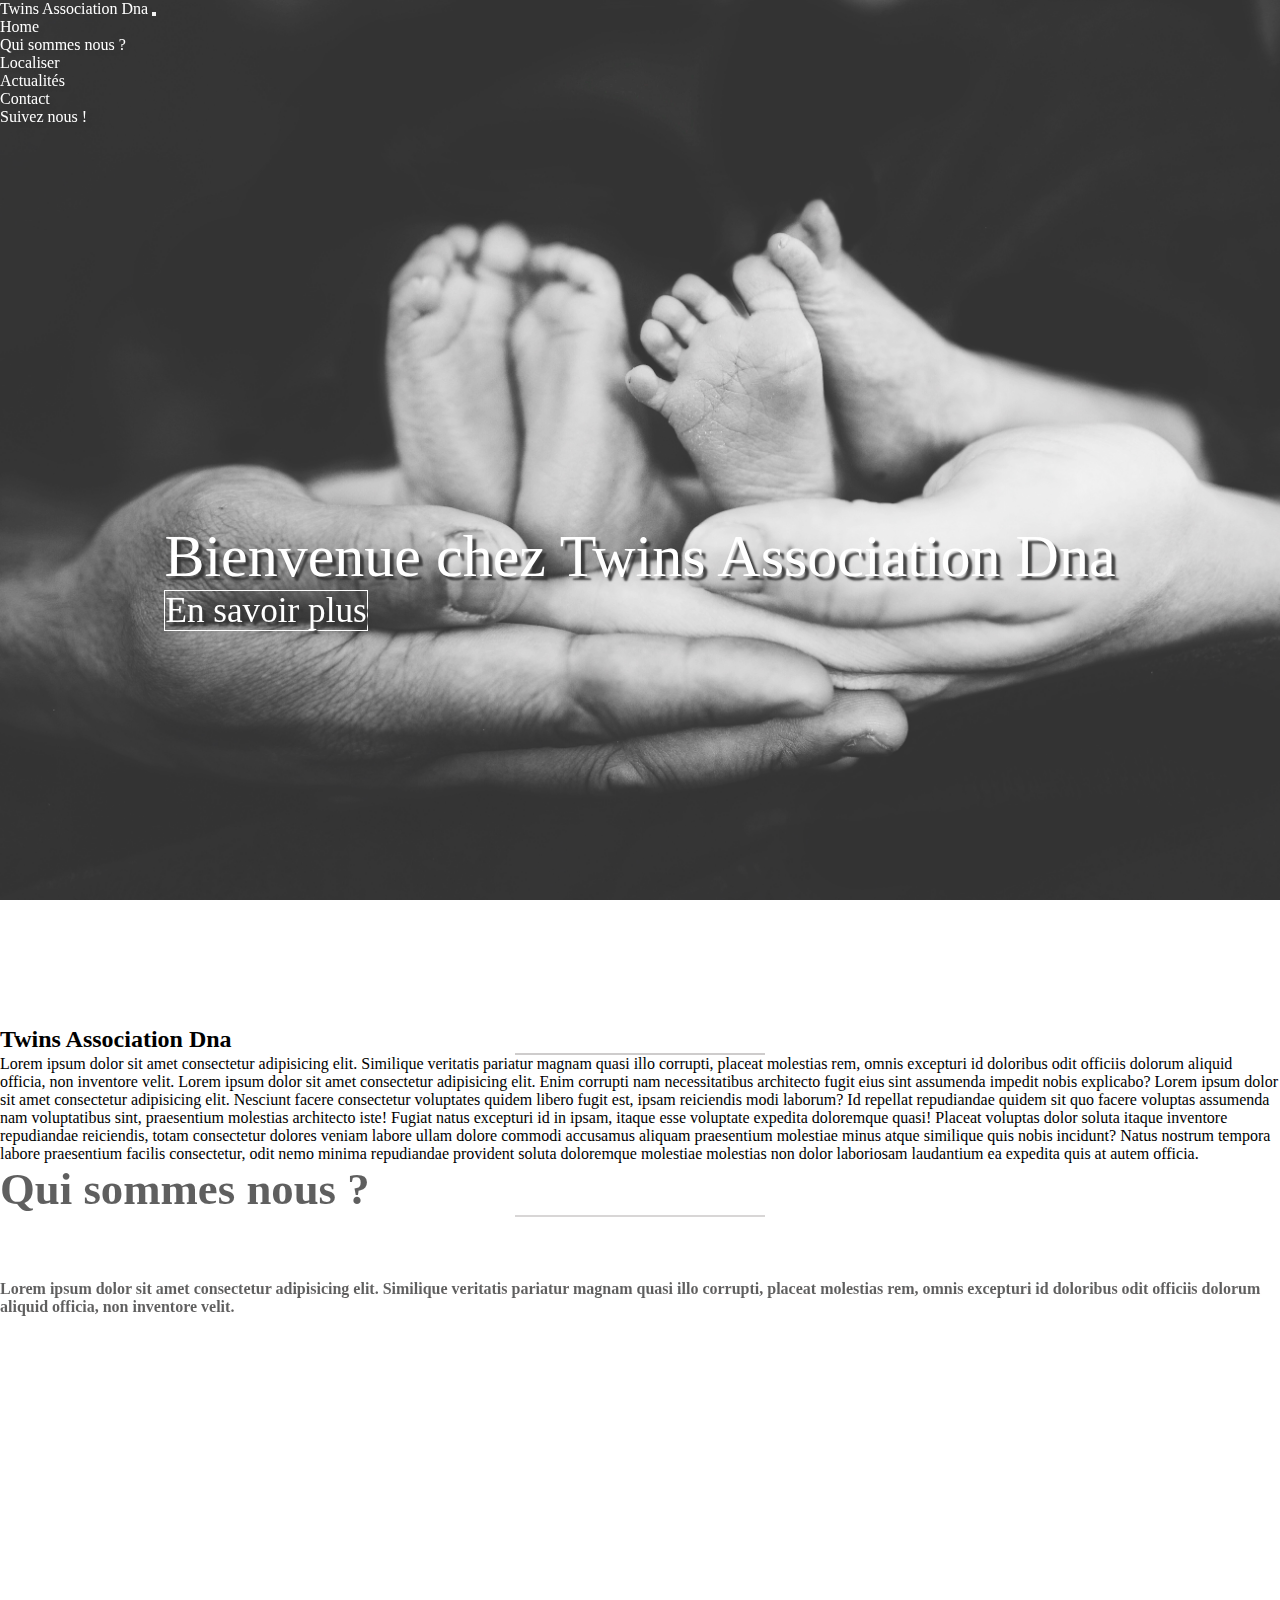
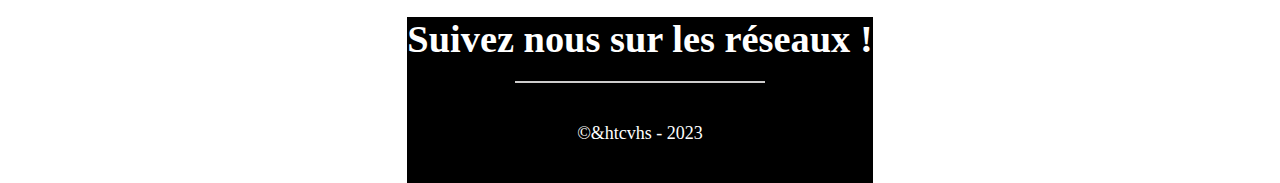
==== index.html @ 30435c7b "Add association logo name" ====
<!DOCTYPE html>
<html lang="fr">

<head>
  <meta charset="UTF-8">
  <meta http-equiv="X-UA-Compatible" content="IE=edge">
  <meta name="viewport" content="width=device-width, initial-scale=1.0">
  <meta name="author" content="Ht">
  <!-- Font awesome CDN-->
  <link rel="stylesheet" href="https://cdnjs.cloudflare.com/ajax/libs/font-awesome/6.3.0/css/all.min.css"
    integrity="sha512-SzlrxWUlpfuzQ+pcUCosxcglQRNAq/DZjVsC0lE40xsADsfeQoEypE+enwcOiGjk/bSuGGKHEyjSoQ1zVisanQ=="
    crossorigin="anonymous" referrerpolicy="no-referrer" />
  <!-- Style -->
  <link rel="stylesheet" href="./assets/css/style.css">
  <!-- bootstrap -->
  <link href="https://cdn.jsdelivr.net/npm/bootstrap@5.0.2/dist/css/bootstrap.min.css" rel="stylesheet"
    integrity="sha384-EVSTQN3/azprG1Anm3QDgpJLIm9Nao0Yz1ztcQTwFspd3yD65VohhpuuCOmLASjC" crossorigin="anonymous">

  <title>Accueil Association</title>

</head>

<body>

  <header>

    <nav class="navbar navbar-expand-lg navbar-light py-3">
      <div class="container-fluid">

        <a href="" class="navbar-brand text-white">Twins Association Dna</a>
        <!-- hamburger -->
        <button class="navbar-toggler" type="button" data-bs-toggle="collapse" data-bs-target="#navb"
          aria-controls="navb" aria-expanded="false" aria-label="Menu de navigation">
          <span class="navbar-toggler-icon bg-white rounded-1">
          </span>
        </button>
        <div class="collapse navbar-collapse justify-content-md-end" id="navb">
          <ul class="navbar-nav">
            <li class="nav-item"><a href="#presentation" class="nav-link text-white active" aria-current="page">Home</a>
            </li>
            <li class="nav-item"><a href="#us" class="nav-link text-white">Qui sommes nous ?</a></li>
            <li class="nav-item"><a href="#locate" class="nav-link text-white">Localiser</a></li>
            <li class="nav-item"><a href="#news" class="nav-link text-white">Actualités</a></li>
            <li class="nav-item"><a href="#contact" class="nav-link text-white">Contact</a></li>
            <li class="nav-item"><a href="#footer" class="nav-link text-white">Suivez nous !</a></li>
          </ul>
        </div>

      </div>
    </nav>
    <!-- welcome part -->
    <div class="container">
      <div class="row justify-content-center">
        <div class="col-sm-6 col-md-8 col-lg-12 py-5">
          <div class="welcome-box">
            <div class="welcome-title text-center">
              <h1>Bienvenue chez Twins Association Dna</h1>
              <!-- TODO: h4 add scrollspy? & assign special class scroll-smooth-->
              <a href="#presentation" class="btn btn-special btn-lg my-4 scroll-smooth">
                <i class="fa-solid fa-dna"></i>
                En savoir plus
              </a>
            </div>
          </div>
        </div>
      </div>
    </div>

  </header>

  <!-- Main part -->
  <main>
    <!-- Presentation part -->
    <section id="presentation">
      <div class="container">
        <div class="row justify-content-center presentation-container">
          <div class="col-lg-12 col-xl-12 col-md-12 text-center">
            <!-- Titre de la présentation -->
            <div class="title py-4">
              <h2>Twins Association Dna</h2>
            </div>
            <!-- Séparateur  -->
            <div class="separateur separateur-center my-2"></div>
            <!-- Texte de la présentation -->
            <div class="presentation-content py-5">
              <!-- TODO: MP.1 insérer text -->
              <p>
                Lorem ipsum dolor sit amet consectetur adipisicing elit. Similique veritatis pariatur
                magnam
                quasi illo corrupti, placeat molestias rem, omnis excepturi id doloribus odit officiis
                dolorum aliquid officia, non inventore velit.
                Lorem ipsum dolor sit amet consectetur adipisicing elit. Enim corrupti nam necessitatibus architecto
                fugit eius sint assumenda impedit nobis explicabo?
                Lorem ipsum dolor sit amet consectetur adipisicing elit. Nesciunt facere consectetur voluptates quidem
                libero fugit est, ipsam reiciendis modi laborum? Id repellat repudiandae quidem sit quo facere voluptas
                assumenda nam voluptatibus sint, praesentium molestias architecto iste! Fugiat natus excepturi id in
                ipsam, itaque esse voluptate expedita doloremque quasi! Placeat voluptas dolor soluta itaque inventore
                repudiandae reiciendis, totam consectetur dolores veniam labore ullam dolore commodi accusamus aliquam
                praesentium molestiae minus atque similique quis nobis incidunt? Natus nostrum tempora labore
                praesentium facilis consectetur, odit nemo minima repudiandae provident soluta doloremque molestiae
                molestias non dolor laboriosam laudantium ea expedita quis at autem officia.
              </p>
            </div>
          </div>
        </div>
      </div>
    </section>

    <!-- Us part -->
    <section id="us">
      <div class="container-fluid us">
        <div class="row">
          <div class="col-lg-12 col-xl-12 col-md-12 text-center">
            <!-- Titre a propos de nous -->
            <div class="title py-4 my-4">
              <h2>Qui sommes nous ?</h2>
            </div>

            <!-- Séparateur -->
            <div class="separateur separateur-center text-white"></div>

            <!-- Us content -->
            <div class="us-content">
              <div class="us-text py-5">
                <!-- TODO: MU.1 insérer text -->
                <p>
                  Lorem ipsum dolor sit amet consectetur adipisicing elit. Similique veritatis pariatur
                  magnam
                  quasi illo corrupti, placeat molestias rem, omnis excepturi id doloribus odit officiis
                  dolorum aliquid officia, non inventore velit.
                </p>
              </div>
              <div class="figure-content">
                <figure>
                  <i class="fa-solid fa-location-dot"></i>
                  <figcaption>
                    <!-- TODO: MU.2 Create page-->
                    <a href="http://" target="_blank" rel="noopener noreferrer">
                      <h3>Ou nous trouver</h3>
                    </a>
                  </figcaption>
                </figure>

                <figure>
                  <i class="fa-solid fa-calendar-days"></i>
                  <figcaption>
                    <!-- TODO: MU.3 Create page-->
                    <a href="http://" target="_blank" rel="noopener noreferrer">
                      <h3>Notre actualité</h3>
                    </a>
                  </figcaption>
                </figure>

                <figure>
                  <i class="fa-solid fa-handshake"></i>
                  <figcaption>
                    <!-- TODO: MU.4 Create page-->
                    <a href="http://" target="_blank" rel="noopener noreferrer">
                      <h3>Adhérer/Contact</h3>
                    </a>
                  </figcaption>
                </figure>
              </div>
            </div>
          </div>
        </div>
      </div>
    </section>

  </main>

  <!-- Footer part -->

  <footer id="footer">
    <div class="container-fluid bg-black">
      <!-- Social part -->
      <div class="social py-4 ">
        <h2>Suivez nous sur les réseaux !</h2>
        <!-- social link -->
        <div class="social-link d-flex justify-content-evenly ">
          <a href="https://fr-fr.facebook.com/" target="_blank" rel="noopener noreferrer">
            <i class="fa-brands fa-facebook"></i>
          </a>
          <a href="https://twitter.com/?lang=fr" target="_blank" rel="noopener noreferrer">
            <i class="fa-brands fa-twitter"></i>
          </a>
          <a href="https://www.instagram.com/" target="_blank" rel="noopener noreferrer">
            <i class="fa-brands fa-instagram"></i>
          </a>
        </div>
      </div>

      <!-- Séparateur -->
      <div class="separateur separateur-center text-white"></div>

      <!-- Conceptor part -->
      <div class="conceptor">
        <h3 class="text-white p-4">
          <a href="http://" target="_blank" rel="noopener noreferrer">
            &copy;&htcvhs - 2023
          </a>

        </h3>
      </div>
    </div>
  </footer>

  <!-- BOOTSTRAP BUNDLE -->
  <script src="https://cdn.jsdelivr.net/npm/bootstrap@5.0.2/dist/js/bootstrap.bundle.min.js"
    integrity="sha384-MrcW6ZMFYlzcLA8Nl+NtUVF0sA7MsXsP1UyJoMp4YLEuNSfAP+JcXn/tWtIaxVXM"
    crossorigin="anonymous"></script>
  <!-- JS -->
  <script src="./assets/js/script.js"></script>
</body>

</html>
---- assets/css/style.css ----
/* reset */
* {
	margin: 0;
	padding: 0;
	box-sizing: border-box;
	list-style: none;
	text-decoration: none;
}
/* global tags */
html {
	scroll-behavior: smooth !important;
}
a {
	text-decoration: none !important;
	color: white !important;
}

/* Control Style  */
#border-CS {
	border: solid red;
}

/* HEADER*/
header {
	background-image: url(/assets/media/bg-header.jpg);
	background-repeat: no-repeat;
	background-attachment: fixed;
	background-position: center;
	background-size: cover;
	filter: opacity(0.8);
	text-shadow: 4px 4px 2px rgba(0, 0, 0, 0.898);
}
.welcome-box {
	display: flex;
	justify-content: center;
	align-items: center;
	min-height: 100vh !important;
}
.welcome-title h1 {
	color: white;
	font-size: 3.75rem;
	font-weight: lighter;
}
/* MAIN */
/* Section Presentation */
.presentation-container {
	width: 100%;
}
/* Section Us */
#us {
	background-image: url('../media/bg-us.jpg');
	background-repeat: no-repeat;
	background-attachment: fixed;
	background-position: center;
	background-size: cover;
	filter: opacity(0.8);
}
.us .title h2 {
	color: rgba(0, 0, 0, 0.784);
	font-size: 2.8rem;
}

/* us icons  */
.us-content {
	display: flex !important;
	flex-direction: column;
	justify-content: space-around !important;
	align-items: center !important;
	min-height: 400px;
	color: white;
}
.us-content p {
	color: rgba(0, 0, 0, 0.784);
	font-weight: 600;
	text-shadow: 2px 2px 1px rgba(255, 254, 254, 0.675);
}
.figure-content {
	display: flex;
	justify-content: space-around;
	align-items: center;
	min-width: 80%;
	flex-wrap: wrap;
	gap: 10px;
	transition: 0.5s;
}
.figure-content figure {
	padding: 10px;
}
.figure-content i {
	font-size: 3rem !important;
	padding: 15px;
	transition: 0.5s;
	cursor: pointer;
}
.figure-content a {
	transition: 0.5s;
}
.figure-content figure:hover,
.figure-content i:hover {
	color: rgba(0, 0, 0, 0.784) !important;
	box-shadow: 4px 4px 2px rgba(246, 242, 242, 0.898);
	text-shadow: -4px 4px 2px rgba(246, 242, 242, 0.898);
	font-weight: 600;
	border-radius: 10px;
}
.figure-content i:hover {
	box-shadow: -4px 4px 2px rgba(246, 242, 242, 0.898);
}
.figure-content figcaption a:hover {
	color: rgba(0, 0, 0, 0.784) !important;
}
.figure-content h3 {
	font-size: 2rem;
	font-weight: lighter;
}

/* Footer */
#footer {
	display: flex !important;
	align-items: center !important;
	justify-content: center !important;
	text-align: center;
}
.social h2 {
	font-size: 2.4rem;
	color: white;
	margin-bottom: 20px;
}
.social i {
	font-size: 1.8rem;
	color: white;
}
.social i:hover {
	border: white solid 1px;
	border-radius: 50%;
	padding: 8px;
	box-shadow: 2px 2px 2px 0px #fff, inset 2px 2px 8px 0px #fff, 5px 4px 7px 3px rgba(255, 255, 255, 0.33);
}
.conceptor {
	height: 100px !important;
	display: flex !important;
	align-items: center !important;
	justify-content: center !important;
}

.conceptor h3 {
	font-size: large;
	font-weight: lighter;
	cursor: pointer;
}

/* Spécial éléments*/
.btn-special {
	background: #ffffff00;
	color: white !important;
	font-size: 2.2rem;
	border: white solid 1px !important;
	min-width: 280px !important;
	transition: 0.5s;
}
.btn-special:hover {
	color: black !important;
	text-shadow: 4px 4px 2px rgba(246, 242, 242, 0.898);
	box-shadow: 4px 4px 2px rgba(246, 242, 242, 0.898);
	border: rgba(80, 80, 80, 0.847) solid 2px !important;
	background-color: rgba(0, 0, 0, 0.51);
	font-size: 2.3rem;
	min-width: 350px;
}
.btn-special:focus {
	outline: none;
}
.separateur {
	max-width: 250px;
	border: solid rgb(206, 204, 204) 0.5px;
}
.separateur-center {
	margin: auto;
}
.bg-black {
	background: black !important;
}
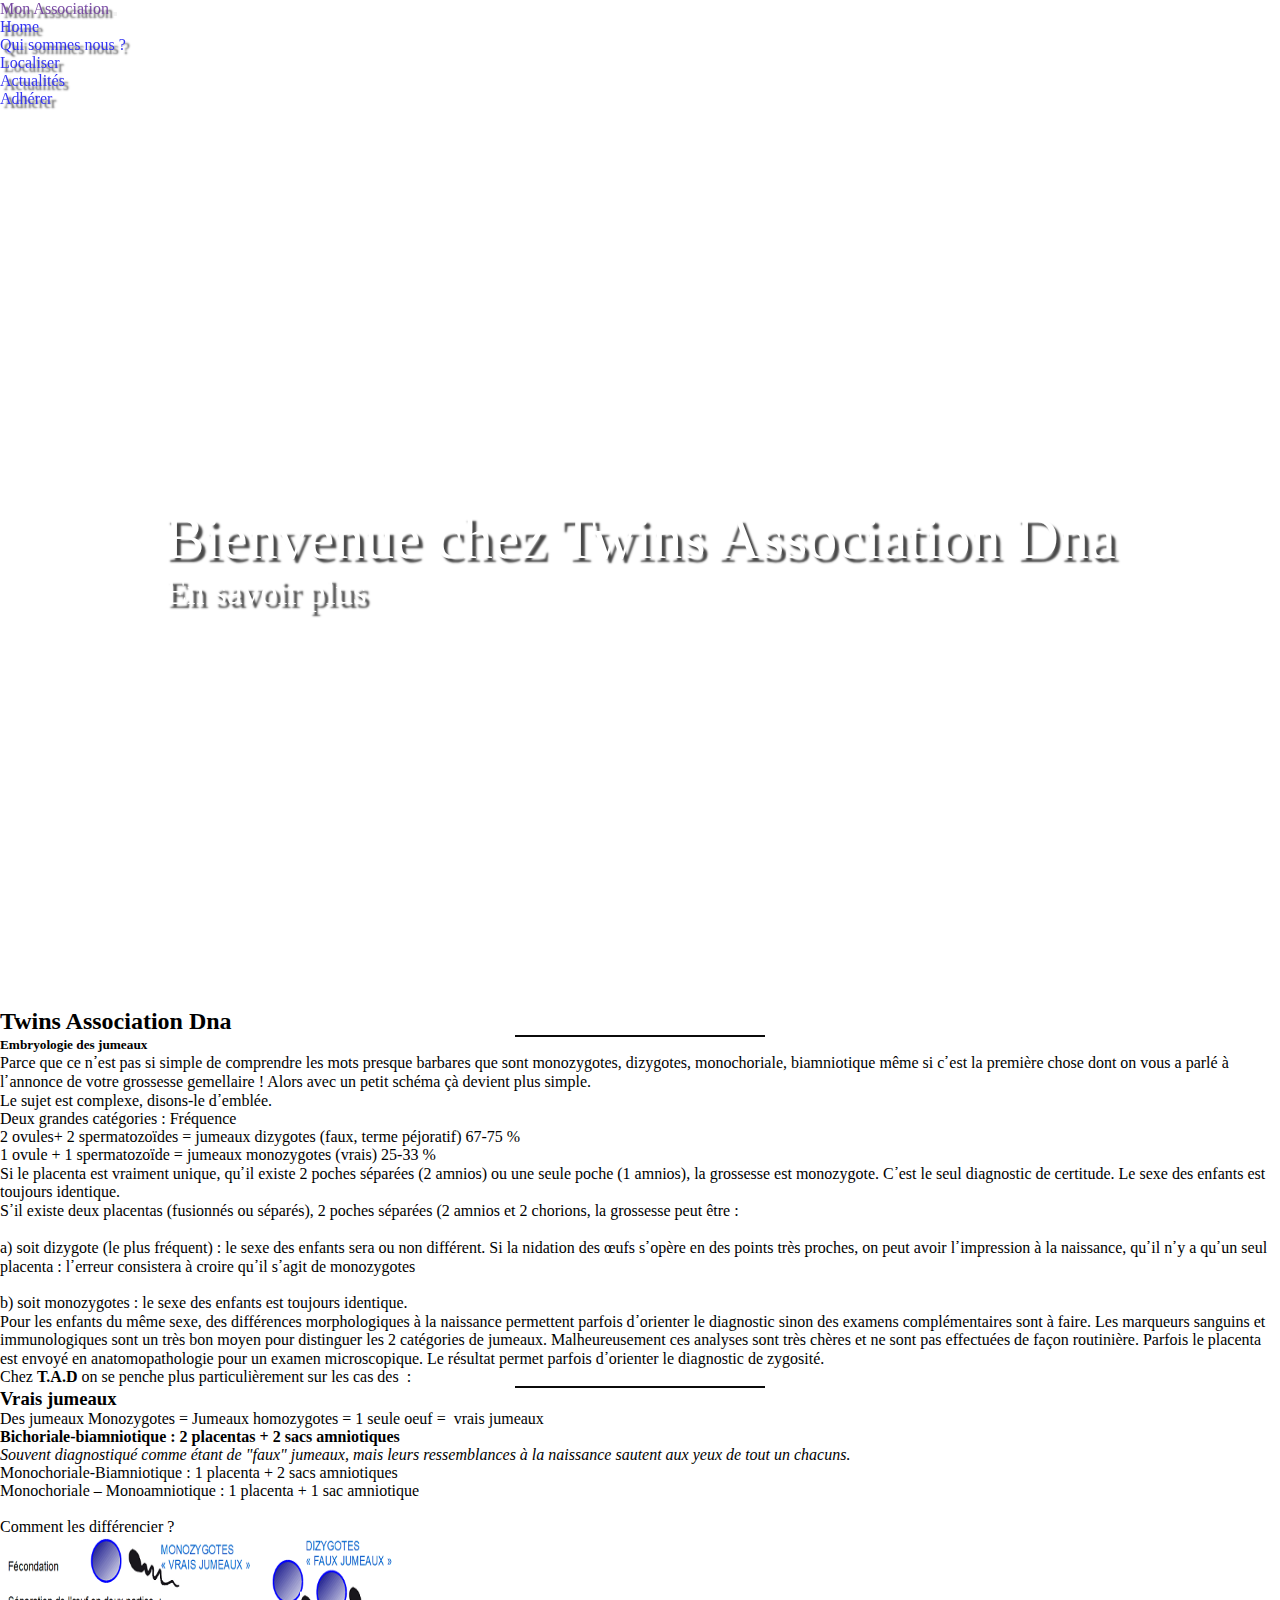
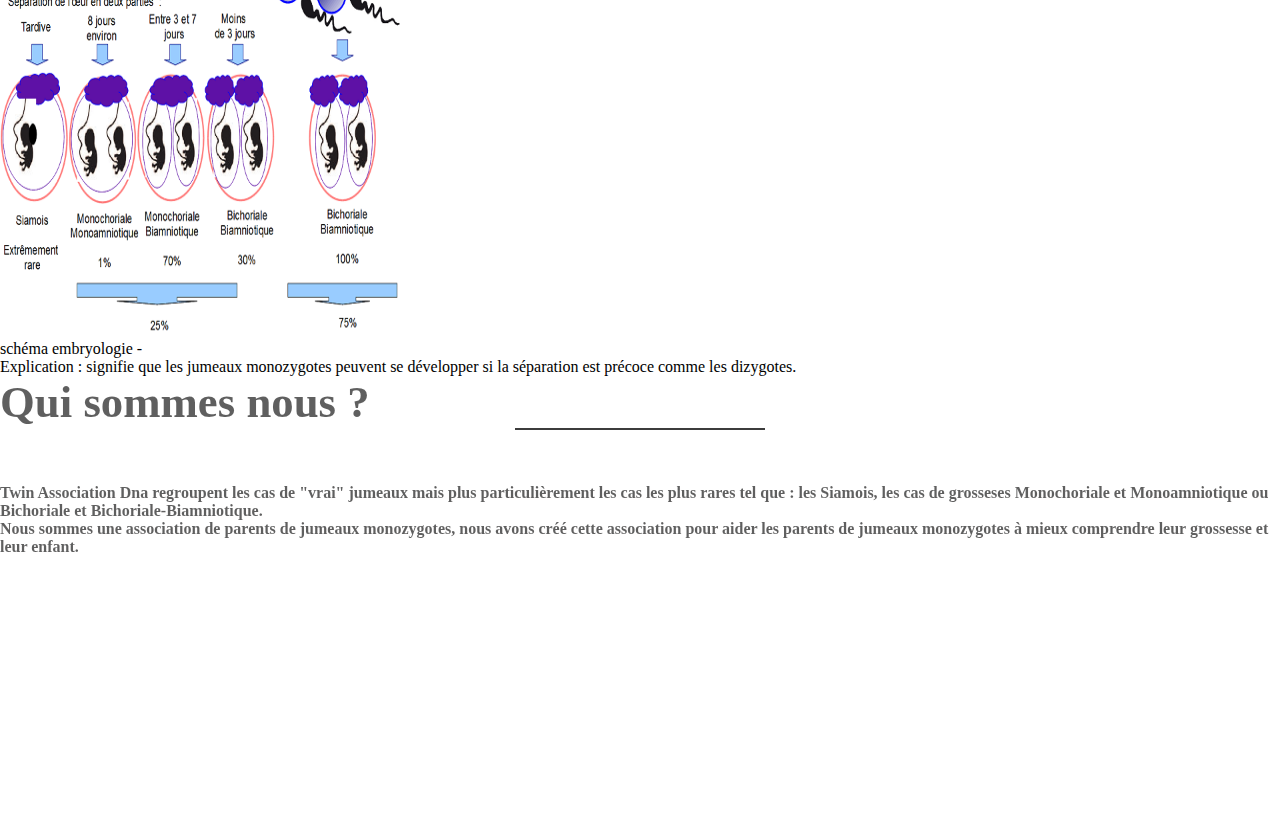
==== commit 22840fec: "Add text & modify the hover effects" ====
--- a/index.html
+++ b/index.html
@@ -27,22 +27,22 @@
     <nav class="navbar navbar-expand-lg navbar-light py-3">
       <div class="container-fluid">
 
-        <a href="" class="navbar-brand text-white">Twins Association Dna</a>
+        <a href="" class="navbar-brand text-white">Mon Association</a>
         <!-- hamburger -->
         <button class="navbar-toggler" type="button" data-bs-toggle="collapse" data-bs-target="#navb"
           aria-controls="navb" aria-expanded="false" aria-label="Menu de navigation">
-          <span class="navbar-toggler-icon bg-white rounded-1">
+          <span class="navbar-toggler-icon ">
           </span>
         </button>
         <div class="collapse navbar-collapse justify-content-md-end" id="navb">
           <ul class="navbar-nav">
-            <li class="nav-item"><a href="#presentation" class="nav-link text-white active" aria-current="page">Home</a>
+            <li class="nav-item"><a href="#en-savoir-plus" class="nav-link text-white active"
+                aria-current="page">Home</a>
             </li>
             <li class="nav-item"><a href="#us" class="nav-link text-white">Qui sommes nous ?</a></li>
             <li class="nav-item"><a href="#locate" class="nav-link text-white">Localiser</a></li>
             <li class="nav-item"><a href="#news" class="nav-link text-white">Actualités</a></li>
-            <li class="nav-item"><a href="#contact" class="nav-link text-white">Contact</a></li>
-            <li class="nav-item"><a href="#footer" class="nav-link text-white">Suivez nous !</a></li>
+            <li class="nav-item"><a href="#contact" class="nav-link text-white">Adhérer</a></li>
           </ul>
         </div>
 
@@ -72,9 +72,9 @@
   <main>
     <!-- Presentation part -->
     <section id="presentation">
-      <div class="container">
-        <div class="row justify-content-center presentation-container">
-          <div class="col-lg-12 col-xl-12 col-md-12 text-center">
+      <div class="container" id="en-savoir-plus">
+        <div class="row justify-content-center">
+          <div class="col-lg-12 col-sm-6 col-md-8 py-5 text-center">
             <!-- Titre de la présentation -->
             <div class="title py-4">
               <h2>Twins Association Dna</h2>
@@ -84,22 +84,71 @@
             <!-- Texte de la présentation -->
             <div class="presentation-content py-5">
               <!-- TODO: MP.1 insérer text -->
-              <p>
-                Lorem ipsum dolor sit amet consectetur adipisicing elit. Similique veritatis pariatur
-                magnam
-                quasi illo corrupti, placeat molestias rem, omnis excepturi id doloribus odit officiis
-                dolorum aliquid officia, non inventore velit.
-                Lorem ipsum dolor sit amet consectetur adipisicing elit. Enim corrupti nam necessitatibus architecto
-                fugit eius sint assumenda impedit nobis explicabo?
-                Lorem ipsum dolor sit amet consectetur adipisicing elit. Nesciunt facere consectetur voluptates quidem
-                libero fugit est, ipsam reiciendis modi laborum? Id repellat repudiandae quidem sit quo facere voluptas
-                assumenda nam voluptatibus sint, praesentium molestias architecto iste! Fugiat natus excepturi id in
-                ipsam, itaque esse voluptate expedita doloremque quasi! Placeat voluptas dolor soluta itaque inventore
-                repudiandae reiciendis, totam consectetur dolores veniam labore ullam dolore commodi accusamus aliquam
-                praesentium molestiae minus atque similique quis nobis incidunt? Natus nostrum tempora labore
-                praesentium facilis consectetur, odit nemo minima repudiandae provident soluta doloremque molestiae
-                molestias non dolor laboriosam laudantium ea expedita quis at autem officia.
-              </p>
+              <div class="cartouche">
+                <h5>Embryologie des jumeaux
+                </h5>
+
+                <p>Parce que ce n&#2036;est pas si simple de comprendre les mots presque barbares que sont monozygotes,
+                  dizygotes, monochoriale, biamniotique même si c&#2036;est la première chose dont on vous a parlé à
+                  l&#2036;annonce
+                  de votre grossesse gemellaire ! Alors avec un petit schéma çà devient plus simple.</p>
+                <p>Le sujet est complexe, disons-le d&#2036;emblée.</p>
+
+                <p>Deux grandes catégories&nbsp;: Fréquence</p>
+
+                <p>2 ovules+ 2 spermatozoïdes = jumeaux dizygotes (faux, terme péjoratif) 67-75&nbsp;%</p>
+
+                <p>1 ovule + 1 spermatozoïde = jumeaux monozygotes (vrais) 25-33&nbsp;%</p>
+                <p>Si le placenta est vraiment unique, qu&#2036;il existe 2 poches séparées (2 amnios) ou une seule
+                  poche (1
+                  amnios), la grossesse est monozygote. C&#2036;est le seul diagnostic de certitude. Le sexe des enfants
+                  est
+                  toujours identique. <br>
+                  S&#2036;il existe deux placentas (fusionnés ou séparés), 2 poches séparées (2 amnios et 2 chorions, la
+                  grossesse peut être&nbsp;:</p>
+                <br>
+                <p>a) soit dizygote (le plus fréquent)&nbsp;: le sexe des enfants sera ou non différent. Si la nidation
+                  des œufs s&#2036;opère en des points très proches, on peut avoir l&#2036;impression à la naissance,
+                  qu&#2036;il n&#2036;y a
+                  qu&#2036;un seul placenta&nbsp;: l&#2036;erreur consistera à croire qu&#2036;il s&#2036;agit de
+                  monozygotes </p>
+                <br>
+                <p>b) soit monozygotes&nbsp;: le sexe des enfants est toujours identique.</p>
+
+                <p>Pour les enfants du même sexe, des différences morphologiques à la naissance permettent parfois
+                  d&#2036;orienter le diagnostic sinon des examens complémentaires sont à faire. Les marqueurs sanguins
+                  et
+                  immunologiques sont un très bon moyen pour distinguer les 2 catégories de jumeaux. Malheureusement ces
+                  analyses sont très chères et ne sont pas effectuées de façon routinière. Parfois le placenta est
+                  envoyé en anatomopathologie pour un examen microscopique. Le résultat permet parfois d&#2036;orienter
+                  le
+                  diagnostic de zygosité.</p>
+                <p>Chez <strong>T.A.D</strong> on se penche plus particulièrement sur les cas des &nbsp;:</p>
+                <!-- Séparateur  -->
+                <div class="separateur separateur-center my-2"></div>
+                <h3>Vrais jumeaux</h3>
+                <span>Des jumeaux Monozygotes = Jumeaux homozygotes = 1 seule oeuf =&nbsp; vrais jumeaux</span>
+                <ul>
+                  <li>
+                    <strong>Bichoriale-biamniotique : 2 placentas + 2 sacs amniotiques</strong>
+                    <br>
+                    <i>Souvent diagnostiqué comme étant de "faux" jumeaux, mais leurs ressemblances à la naissance
+                      sautent
+                      aux yeux de tout un chacuns.</i>
+                  </li>
+                  <li>Monochoriale-Biamniotique : 1 placenta + 2 sacs amniotiques</li>
+                  <li>Monochoriale – Monoamniotique : 1 placenta + 1 sac amniotique</li>
+                </ul>
+                <br>
+
+                <p>Comment les différencier&nbsp;?</p>
+
+                <a href="IMG/jpg/schema.jpg" type="image/jpeg" title="JPEG - 94.5 ko - schéma embryologie"><img
+                    src="./assets/media/shémaZygocité.png.crdownload" width="400" height="400"
+                    alt="schéma fécondation et jumeaux" class="spip_logos"></a><br>
+                schéma embryologie - <p>Explication&nbsp;: signifie que les jumeaux
+                  monozygotes peuvent se développer si la séparation est précoce comme les dizygotes.</p>
+              </div>
             </div>
           </div>
         </div>
@@ -124,11 +173,14 @@
               <div class="us-text py-5">
                 <!-- TODO: MU.1 insérer text -->
                 <p>
-                  Lorem ipsum dolor sit amet consectetur adipisicing elit. Similique veritatis pariatur
-                  magnam
-                  quasi illo corrupti, placeat molestias rem, omnis excepturi id doloribus odit officiis
-                  dolorum aliquid officia, non inventore velit.
+                  <strong>Twin Association Dna</strong> regroupent les cas de "vrai" jumeaux mais plus particulièrement
+                  les cas les plus rares tel que : les Siamois, les cas de grosseses Monochoriale et Monoamniotique ou
+                  <strong>Bichoriale et Bichoriale-Biamniotique</strong>.
                 </p>
+                <p>
+                  Nous sommes une association de parents de jumeaux monozygotes, nous avons créé cette association
+                  pour
+                  aider les parents de jumeaux monozygotes à mieux comprendre leur grossesse et leur enfant.</p>
               </div>
               <div class="figure-content">
                 <figure>
@@ -156,7 +208,7 @@
                   <figcaption>
                     <!-- TODO: MU.4 Create page-->
                     <a href="http://" target="_blank" rel="noopener noreferrer">
-                      <h3>Adhérer/Contact</h3>
+                      <h3>Adhérer</h3>
                     </a>
                   </figcaption>
                 </figure>
@@ -168,42 +220,6 @@
     </section>
 
   </main>
-
-  <!-- Footer part -->
-
-  <footer id="footer">
-    <div class="container-fluid bg-black">
-      <!-- Social part -->
-      <div class="social py-4 ">
-        <h2>Suivez nous sur les réseaux !</h2>
-        <!-- social link -->
-        <div class="social-link d-flex justify-content-evenly ">
-          <a href="https://fr-fr.facebook.com/" target="_blank" rel="noopener noreferrer">
-            <i class="fa-brands fa-facebook"></i>
-          </a>
-          <a href="https://twitter.com/?lang=fr" target="_blank" rel="noopener noreferrer">
-            <i class="fa-brands fa-twitter"></i>
-          </a>
-          <a href="https://www.instagram.com/" target="_blank" rel="noopener noreferrer">
-            <i class="fa-brands fa-instagram"></i>
-          </a>
-        </div>
-      </div>
-
-      <!-- Séparateur -->
-      <div class="separateur separateur-center text-white"></div>
-
-      <!-- Conceptor part -->
-      <div class="conceptor">
-        <h3 class="text-white p-4">
-          <a href="http://" target="_blank" rel="noopener noreferrer">
-            &copy;&htcvhs - 2023
-          </a>
-
-        </h3>
-      </div>
-    </div>
-  </footer>
 
   <!-- BOOTSTRAP BUNDLE -->
   <script src="https://cdn.jsdelivr.net/npm/bootstrap@5.0.2/dist/js/bootstrap.bundle.min.js"
--- a/assets/css/style.css
+++ b/assets/css/style.css
@@ -9,10 +9,6 @@
 /* global tags */
 html {
 	scroll-behavior: smooth !important;
-}
-a {
-	text-decoration: none !important;
-	color: white !important;
 }
 
 /* Control Style  */
@@ -41,11 +37,35 @@
 	font-size: 3.75rem;
 	font-weight: lighter;
 }
-/* MAIN */
-/* Section Presentation */
-.presentation-container {
-	width: 100%;
+.btn-special {
+	background: #ffffff00;
+	color: white !important;
+	font-size: 2.2rem;
+	border: white solid 1px !important;
+	min-width: 280px !important;
+	transition: 0.5s;
 }
+.btn-special:hover {
+	color: black !important;
+	text-shadow: 4px 4px 2px rgba(246, 242, 242, 0.898);
+	box-shadow: 4px 4px 2px rgba(246, 242, 242, 0.898);
+	border: rgba(80, 80, 80, 0.847) solid 2px !important;
+	background-color: rgba(0, 0, 0, 0.51);
+	font-size: 2.3rem;
+	min-width: 350px;
+}
+.btn-special:focus {
+	outline: none;
+}
+.separateur {
+	max-width: 250px;
+	border: solid rgb(11, 11, 11) 0.5px;
+}
+
+.separateur-center {
+	margin: auto;
+}
+
 /* Section Us */
 #us {
 	background-image: url('../media/bg-us.jpg');
@@ -60,7 +80,7 @@
 	font-size: 2.8rem;
 }
 
-/* us icons  */
+/* us icones  */
 .us-content {
 	display: flex !important;
 	flex-direction: column;
@@ -93,6 +113,8 @@
 	cursor: pointer;
 }
 .figure-content a {
+	text-decoration: none;
+	color: white;
 	transition: 0.5s;
 }
 .figure-content figure:hover,
@@ -113,70 +135,3 @@
 	font-size: 2rem;
 	font-weight: lighter;
 }
-
-/* Footer */
-#footer {
-	display: flex !important;
-	align-items: center !important;
-	justify-content: center !important;
-	text-align: center;
-}
-.social h2 {
-	font-size: 2.4rem;
-	color: white;
-	margin-bottom: 20px;
-}
-.social i {
-	font-size: 1.8rem;
-	color: white;
-}
-.social i:hover {
-	border: white solid 1px;
-	border-radius: 50%;
-	padding: 8px;
-	box-shadow: 2px 2px 2px 0px #fff, inset 2px 2px 8px 0px #fff, 5px 4px 7px 3px rgba(255, 255, 255, 0.33);
-}
-.conceptor {
-	height: 100px !important;
-	display: flex !important;
-	align-items: center !important;
-	justify-content: center !important;
-}
-
-.conceptor h3 {
-	font-size: large;
-	font-weight: lighter;
-	cursor: pointer;
-}
-
-/* Spécial éléments*/
-.btn-special {
-	background: #ffffff00;
-	color: white !important;
-	font-size: 2.2rem;
-	border: white solid 1px !important;
-	min-width: 280px !important;
-	transition: 0.5s;
-}
-.btn-special:hover {
-	color: black !important;
-	text-shadow: 4px 4px 2px rgba(246, 242, 242, 0.898);
-	box-shadow: 4px 4px 2px rgba(246, 242, 242, 0.898);
-	border: rgba(80, 80, 80, 0.847) solid 2px !important;
-	background-color: rgba(0, 0, 0, 0.51);
-	font-size: 2.3rem;
-	min-width: 350px;
-}
-.btn-special:focus {
-	outline: none;
-}
-.separateur {
-	max-width: 250px;
-	border: solid rgb(206, 204, 204) 0.5px;
-}
-.separateur-center {
-	margin: auto;
-}
-.bg-black {
-	background: black !important;
-}
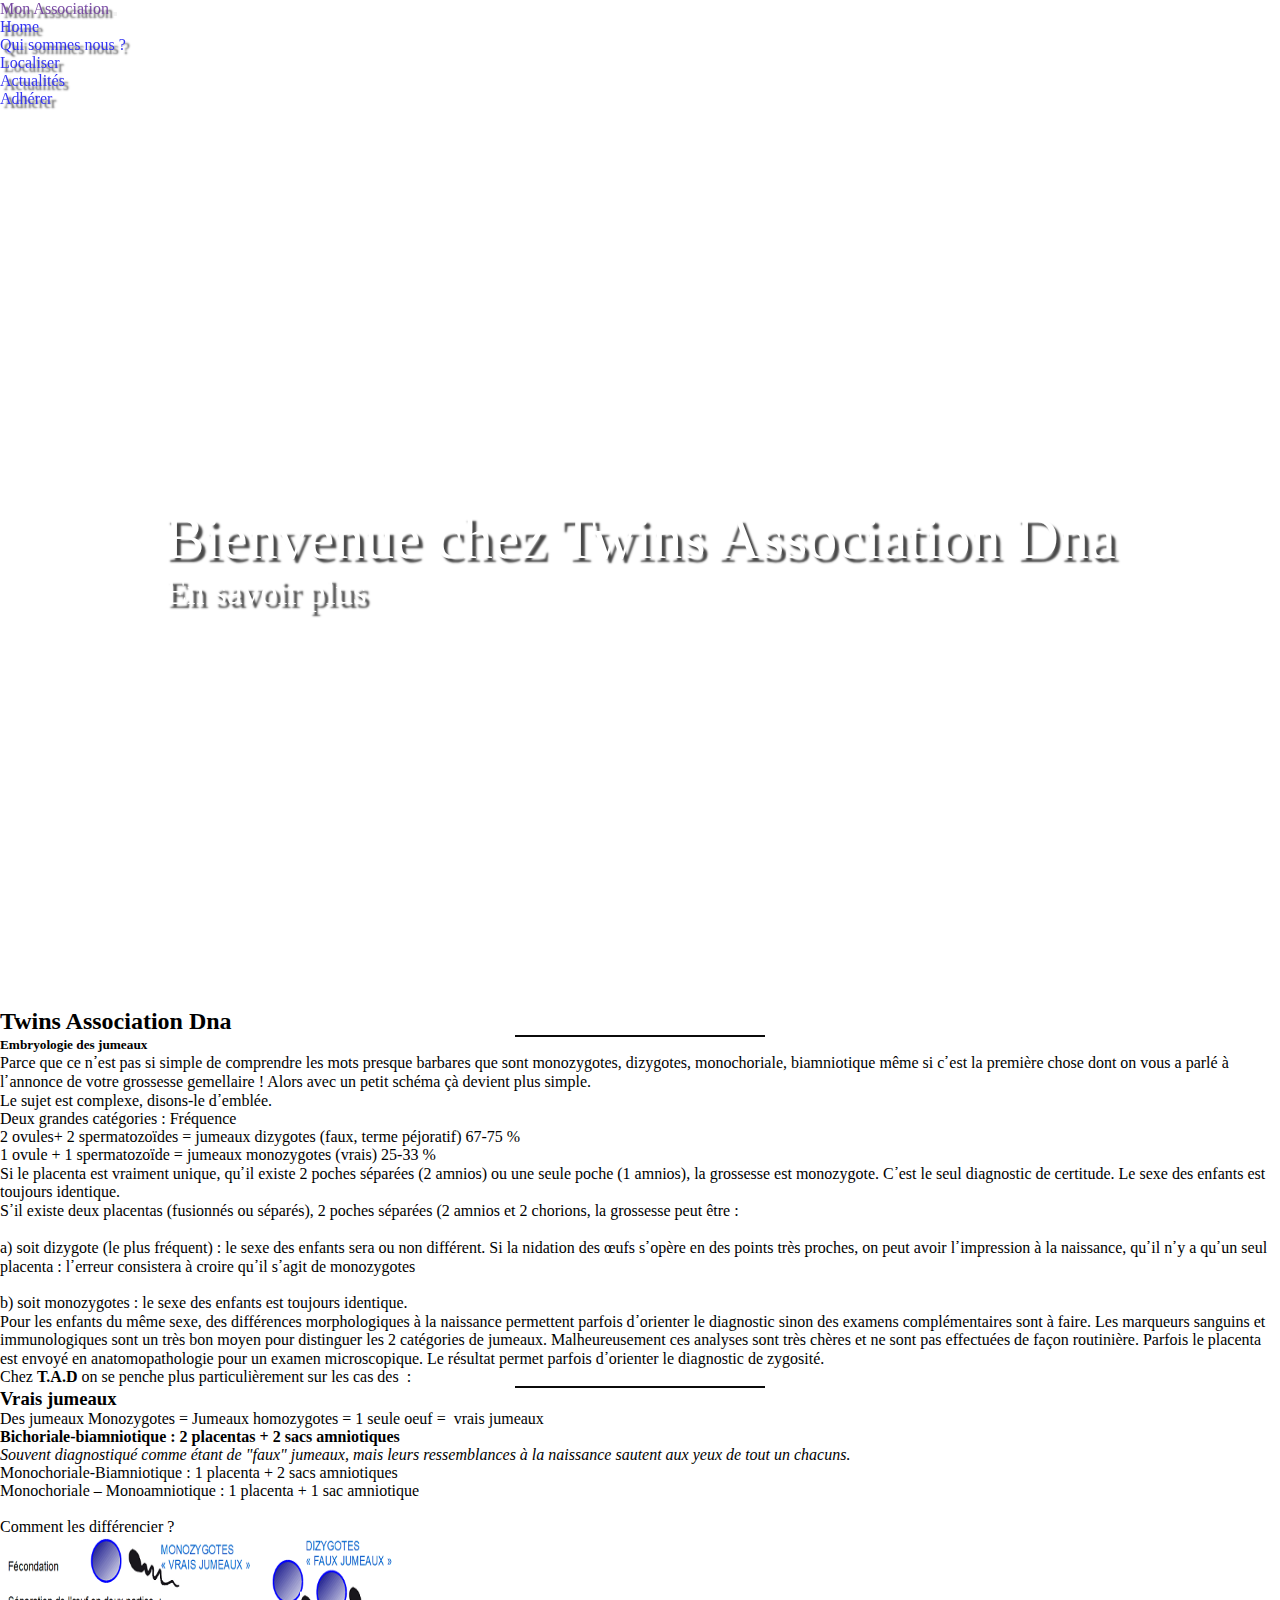
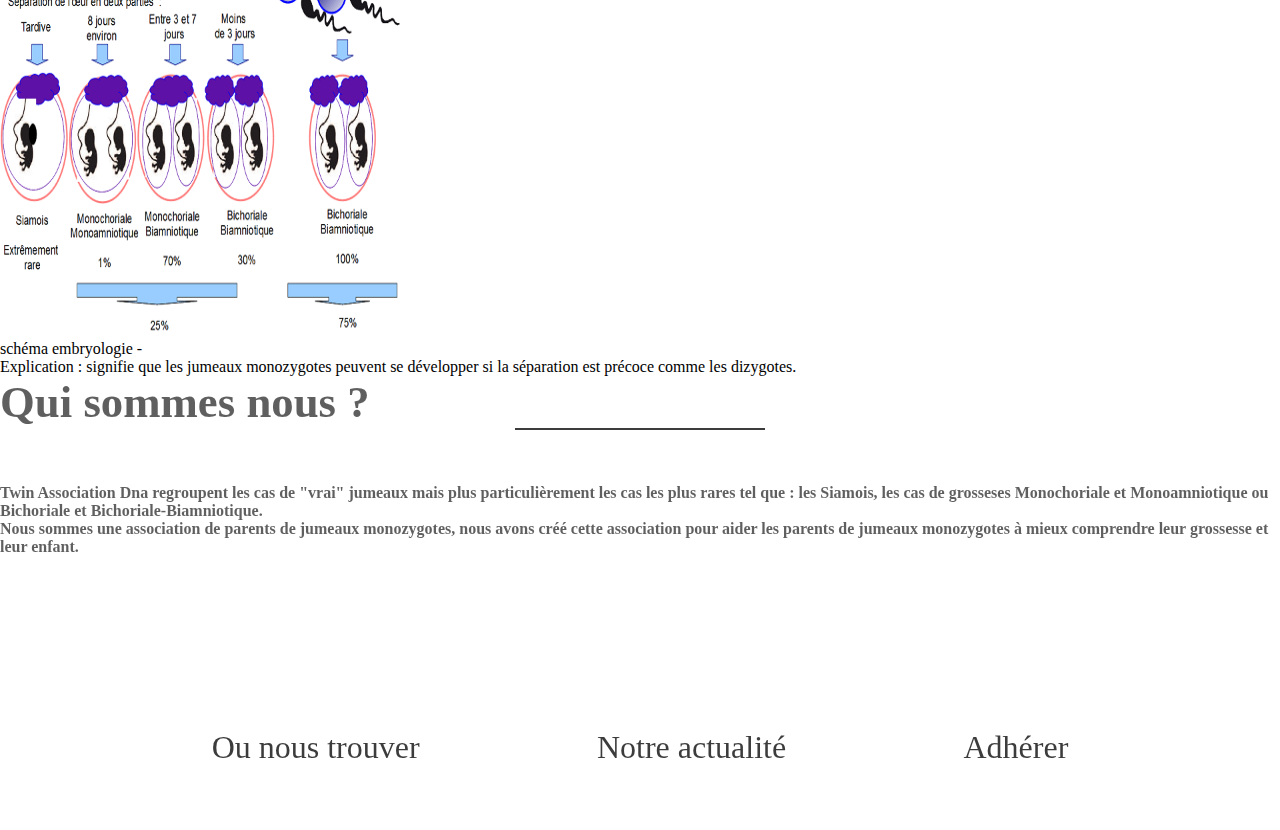
==== commit 3ef65729: "Add text & modify the hover effects #2" ====
--- a/index.html
+++ b/index.html
@@ -207,7 +207,7 @@
                   <i class="fa-solid fa-handshake"></i>
                   <figcaption>
                     <!-- TODO: MU.4 Create page-->
-                    <a href="http://" target="_blank" rel="noopener noreferrer">
+                    <a href="" target="_blank" rel="noopener noreferrer">
                       <h3>Adhérer</h3>
                     </a>
                   </figcaption>
--- a/assets/css/style.css
+++ b/assets/css/style.css
@@ -37,6 +37,8 @@
 	font-size: 3.75rem;
 	font-weight: lighter;
 }
+
+/* Spécial éléments */
 .btn-special {
 	background: #ffffff00;
 	color: white !important;
@@ -80,7 +82,7 @@
 	font-size: 2.8rem;
 }
 
-/* us icones  */
+/* us icons  */
 .us-content {
 	display: flex !important;
 	flex-direction: column;
@@ -114,23 +116,20 @@
 }
 .figure-content a {
 	text-decoration: none;
-	color: white;
+	color: rgb(11, 11, 11);
 	transition: 0.5s;
 }
-.figure-content figure:hover,
+.figure-content a:hover,
 .figure-content i:hover {
-	color: rgba(0, 0, 0, 0.784) !important;
+	color: rgba(246, 242, 242, 0.898) !important;
 	box-shadow: 4px 4px 2px rgba(246, 242, 242, 0.898);
-	text-shadow: -4px 4px 2px rgba(246, 242, 242, 0.898);
+	text-shadow: -4px 4px 2px rgb(11, 11, 11);
 	font-weight: 600;
 	border-radius: 10px;
 }
 .figure-content i:hover {
 	box-shadow: -4px 4px 2px rgba(246, 242, 242, 0.898);
 }
-.figure-content figcaption a:hover {
-	color: rgba(0, 0, 0, 0.784) !important;
-}
 .figure-content h3 {
 	font-size: 2rem;
 	font-weight: lighter;
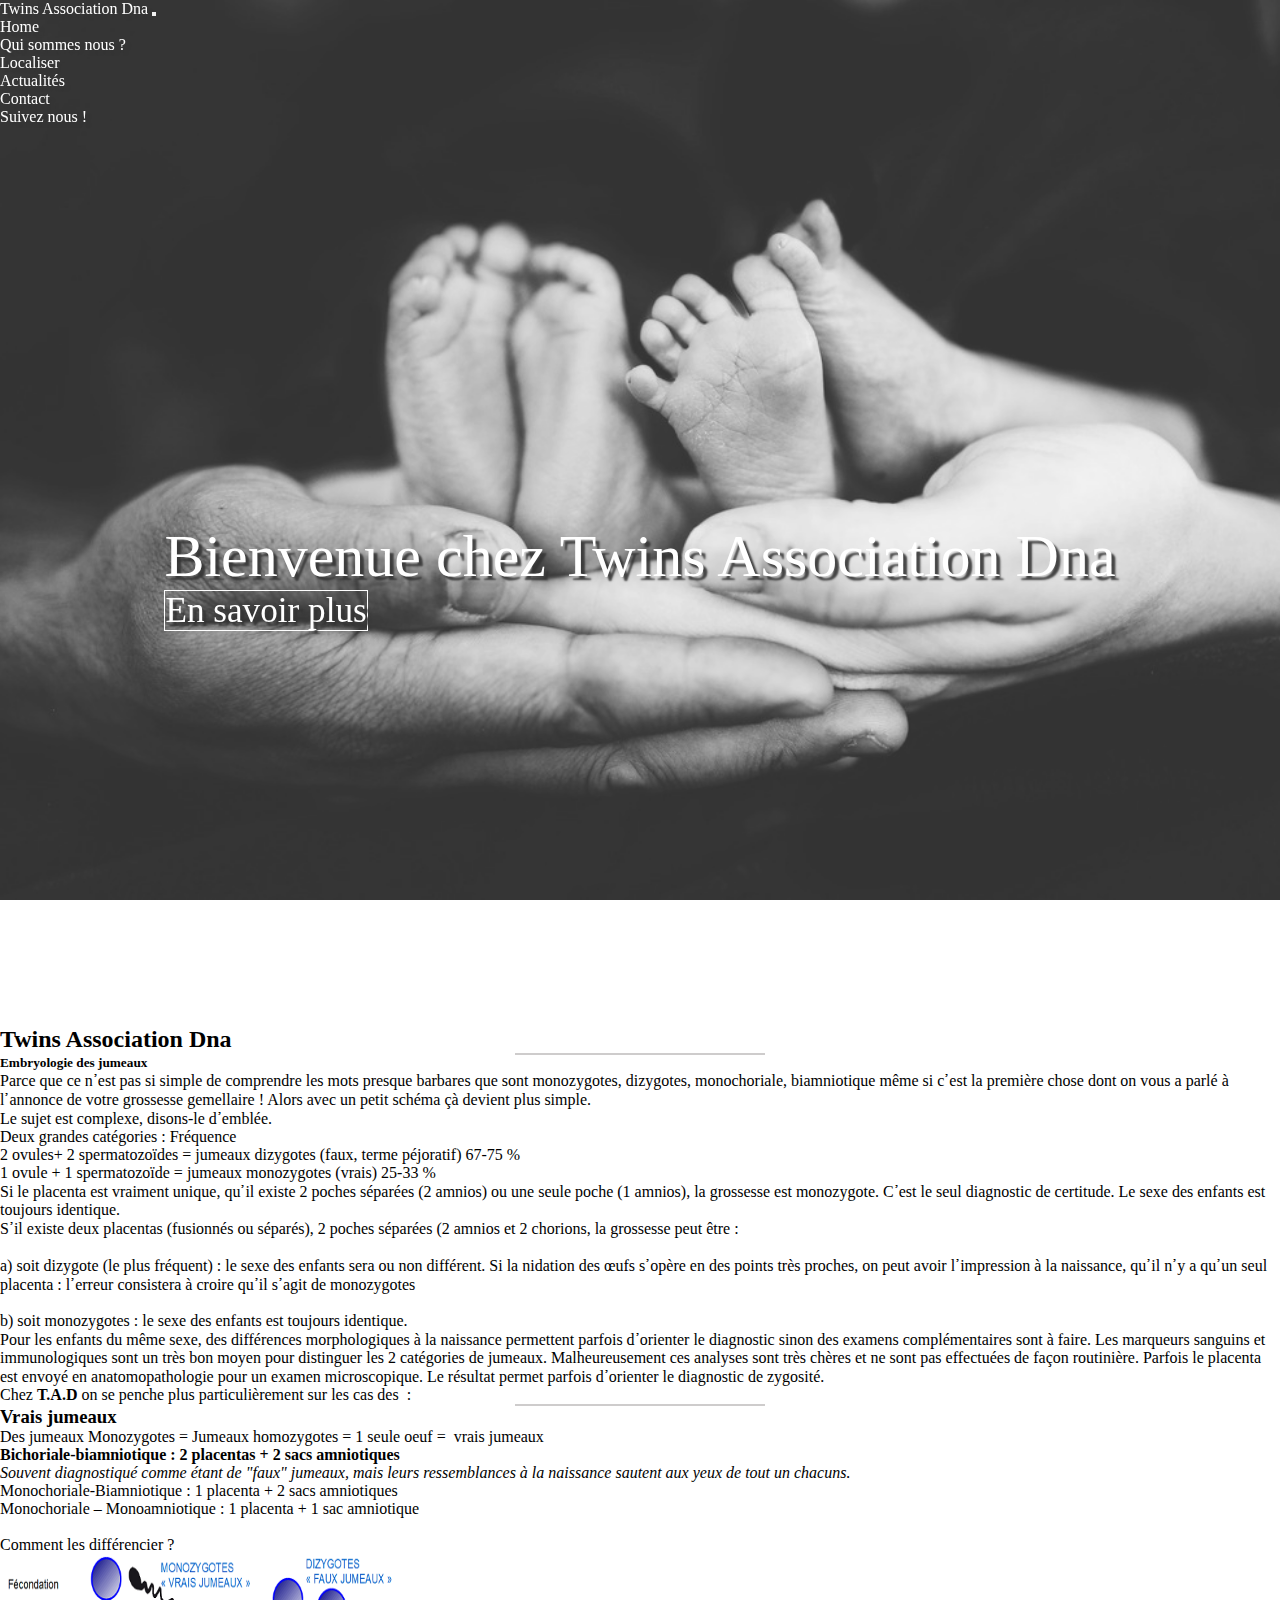
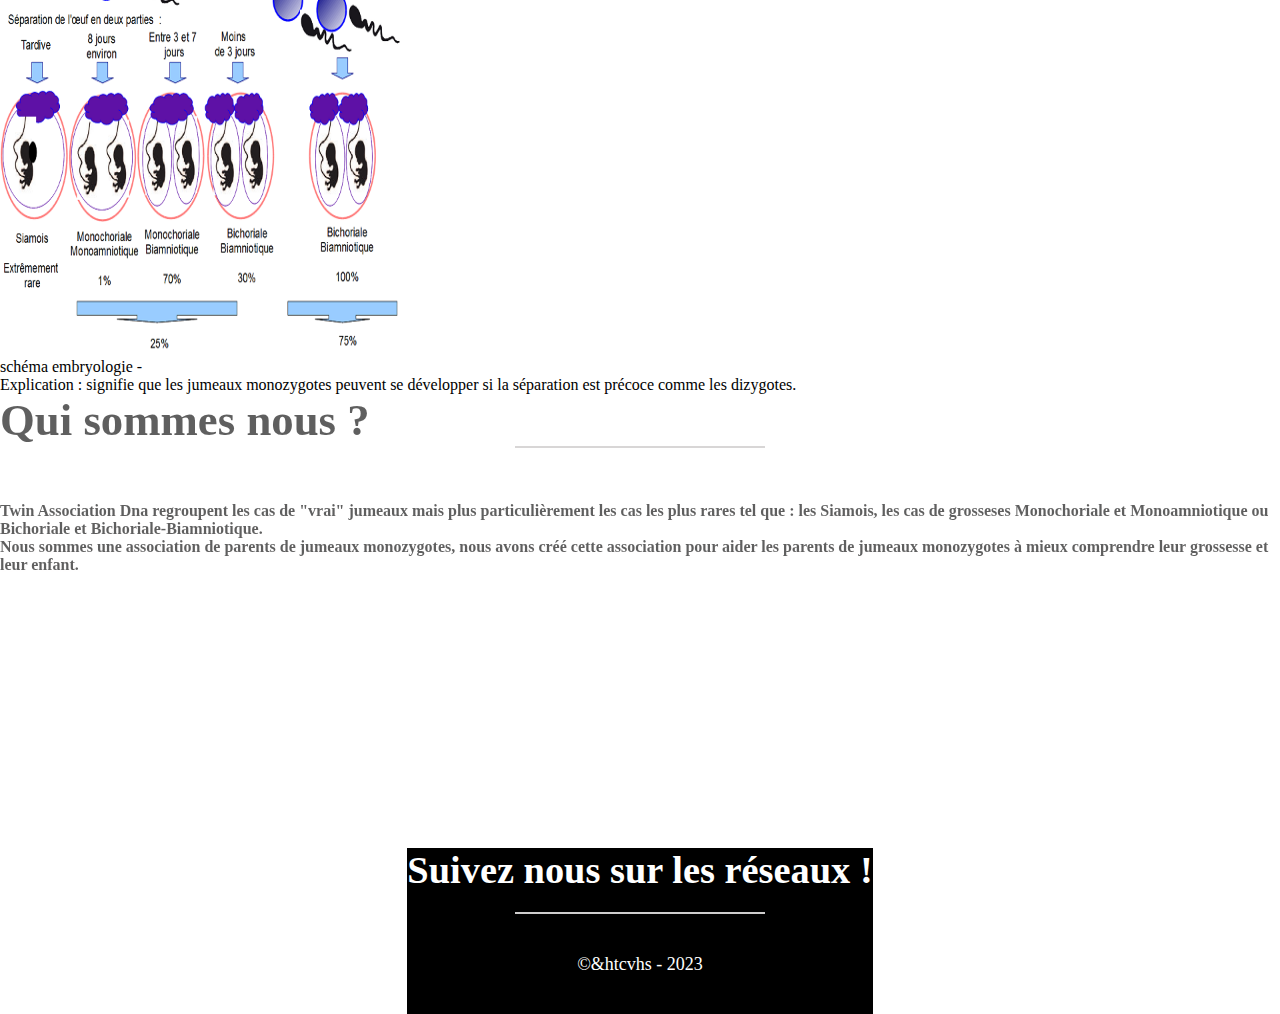
==== commit 880215a3: "resolving merge conflict" ====
--- a/index.html
+++ b/index.html
@@ -27,22 +27,23 @@
     <nav class="navbar navbar-expand-lg navbar-light py-3">
       <div class="container-fluid">
 
-        <a href="" class="navbar-brand text-white">Mon Association</a>
+        <a href="/index.html" class="navbar-brand text-white">Twins Association Dna</a>
         <!-- hamburger -->
         <button class="navbar-toggler" type="button" data-bs-toggle="collapse" data-bs-target="#navb"
           aria-controls="navb" aria-expanded="false" aria-label="Menu de navigation">
-          <span class="navbar-toggler-icon ">
+          <span class="navbar-toggler-icon bg-white rounded-1">
           </span>
         </button>
         <div class="collapse navbar-collapse justify-content-md-end" id="navb">
           <ul class="navbar-nav">
-            <li class="nav-item"><a href="#en-savoir-plus" class="nav-link text-white active"
+            <li class="nav-item active"><a href="#presentation" class="nav-link text-white active"
                 aria-current="page">Home</a>
             </li>
             <li class="nav-item"><a href="#us" class="nav-link text-white">Qui sommes nous ?</a></li>
-            <li class="nav-item"><a href="#locate" class="nav-link text-white">Localiser</a></li>
-            <li class="nav-item"><a href="#news" class="nav-link text-white">Actualités</a></li>
-            <li class="nav-item"><a href="#contact" class="nav-link text-white">Adhérer</a></li>
+            <li class="nav-item"><a href="/assets/pages/locate.html" class="nav-link text-white">Localiser</a></li>
+            <li class="nav-item"><a href="/assets/pages/news.html" class="nav-link text-white">Actualités</a></li>
+            <li class="nav-item"><a href="/assets/pages/contact.html" class="nav-link text-white">Contact</a></li>
+            <li class="nav-item"><a href="#footer" class="nav-link text-white">Suivez nous !</a></li>
           </ul>
         </div>
 
@@ -72,9 +73,9 @@
   <main>
     <!-- Presentation part -->
     <section id="presentation">
-      <div class="container" id="en-savoir-plus">
-        <div class="row justify-content-center">
-          <div class="col-lg-12 col-sm-6 col-md-8 py-5 text-center">
+      <div class="container">
+        <div class="row justify-content-center presentation-container">
+          <div class="col-lg-12 col-xl-12 col-md-12 text-center">
             <!-- Titre de la présentation -->
             <div class="title py-4">
               <h2>Twins Association Dna</h2>
@@ -171,7 +172,6 @@
             <!-- Us content -->
             <div class="us-content">
               <div class="us-text py-5">
-                <!-- TODO: MU.1 insérer text -->
                 <p>
                   <strong>Twin Association Dna</strong> regroupent les cas de "vrai" jumeaux mais plus particulièrement
                   les cas les plus rares tel que : les Siamois, les cas de grosseses Monochoriale et Monoamniotique ou
@@ -207,6 +207,7 @@
                   <i class="fa-solid fa-handshake"></i>
                   <figcaption>
                     <!-- TODO: MU.4 Create page-->
+
                     <a href="" target="_blank" rel="noopener noreferrer">
                       <h3>Adhérer</h3>
                     </a>
@@ -220,6 +221,42 @@
     </section>
 
   </main>
+
+  <!-- Footer part -->
+
+  <footer id="footer">
+    <div class="container-fluid bg-black">
+      <!-- Social part -->
+      <div class="social py-4 ">
+        <h2>Suivez nous sur les réseaux !</h2>
+        <!-- social link -->
+        <div class="social-link d-flex justify-content-evenly ">
+          <a href="https://fr-fr.facebook.com/" target="_blank" rel="noopener noreferrer">
+            <i class="fa-brands fa-facebook"></i>
+          </a>
+          <a href="https://twitter.com/?lang=fr" target="_blank" rel="noopener noreferrer">
+            <i class="fa-brands fa-twitter"></i>
+          </a>
+          <a href="https://www.instagram.com/" target="_blank" rel="noopener noreferrer">
+            <i class="fa-brands fa-instagram"></i>
+          </a>
+        </div>
+      </div>
+
+      <!-- Séparateur -->
+      <div class="separateur separateur-center text-white"></div>
+
+      <!-- Conceptor part -->
+      <div class="conceptor">
+        <h3 class="text-white p-4">
+          <a href="http://" target="_blank" rel="noopener noreferrer">
+            &copy;&htcvhs - 2023
+          </a>
+
+        </h3>
+      </div>
+    </div>
+  </footer>
 
   <!-- BOOTSTRAP BUNDLE -->
   <script src="https://cdn.jsdelivr.net/npm/bootstrap@5.0.2/dist/js/bootstrap.bundle.min.js"
--- a/assets/css/style.css
+++ b/assets/css/style.css
@@ -10,6 +10,10 @@
 html {
 	scroll-behavior: smooth !important;
 }
+a {
+	text-decoration: none !important;
+	color: white !important;
+}
 
 /* Control Style  */
 #border-CS {
@@ -18,7 +22,7 @@
 
 /* HEADER*/
 header {
-	background-image: url(/assets/media/bg-header.jpg);
+	background-image: url('/assets/media/bg-header_resized.jpg');
 	background-repeat: no-repeat;
 	background-attachment: fixed;
 	background-position: center;
@@ -70,7 +74,7 @@
 
 /* Section Us */
 #us {
-	background-image: url('../media/bg-us.jpg');
+	background-image: url('../media/bg-us_resized.jpg');
 	background-repeat: no-repeat;
 	background-attachment: fixed;
 	background-position: center;
@@ -134,3 +138,71 @@
 	font-size: 2rem;
 	font-weight: lighter;
 }
+
+/* Footer */
+#footer {
+	display: flex !important;
+	align-items: center !important;
+	justify-content: center !important;
+	text-align: center;
+}
+.social h2 {
+	font-size: 2.4rem;
+	color: white;
+	margin-bottom: 20px;
+}
+.social i {
+	font-size: 1.8rem;
+	color: white;
+}
+.social i:hover {
+	border: white solid 1px;
+	border-radius: 50%;
+	padding: 8px;
+	box-shadow: 2px 2px 2px 0px #fff, inset 2px 2px 8px 0px #fff,
+		5px 4px 7px 3px rgba(255, 255, 255, 0.33);
+}
+.conceptor {
+	height: 100px !important;
+	display: flex !important;
+	align-items: center !important;
+	justify-content: center !important;
+}
+
+.conceptor h3 {
+	font-size: large;
+	font-weight: lighter;
+	cursor: pointer;
+}
+
+/* Spécial éléments*/
+.btn-special {
+	background: #ffffff00;
+	color: white !important;
+	font-size: 2.2rem;
+	border: white solid 1px !important;
+	min-width: 280px !important;
+	transition: 0.5s;
+}
+.btn-special:hover {
+	color: black !important;
+	text-shadow: 4px 4px 2px rgba(246, 242, 242, 0.898);
+	box-shadow: 4px 4px 2px rgba(246, 242, 242, 0.898);
+	border: rgba(80, 80, 80, 0.847) solid 2px !important;
+	background-color: rgba(0, 0, 0, 0.51);
+	font-size: 2.3rem;
+	min-width: 350px;
+}
+.btn-special:focus {
+	outline: none;
+}
+.separateur {
+	max-width: 250px;
+	border: solid rgb(206, 204, 204) 0.5px;
+}
+.separateur-center {
+	margin: auto;
+}
+.bg-black {
+	background: black !important;
+}
